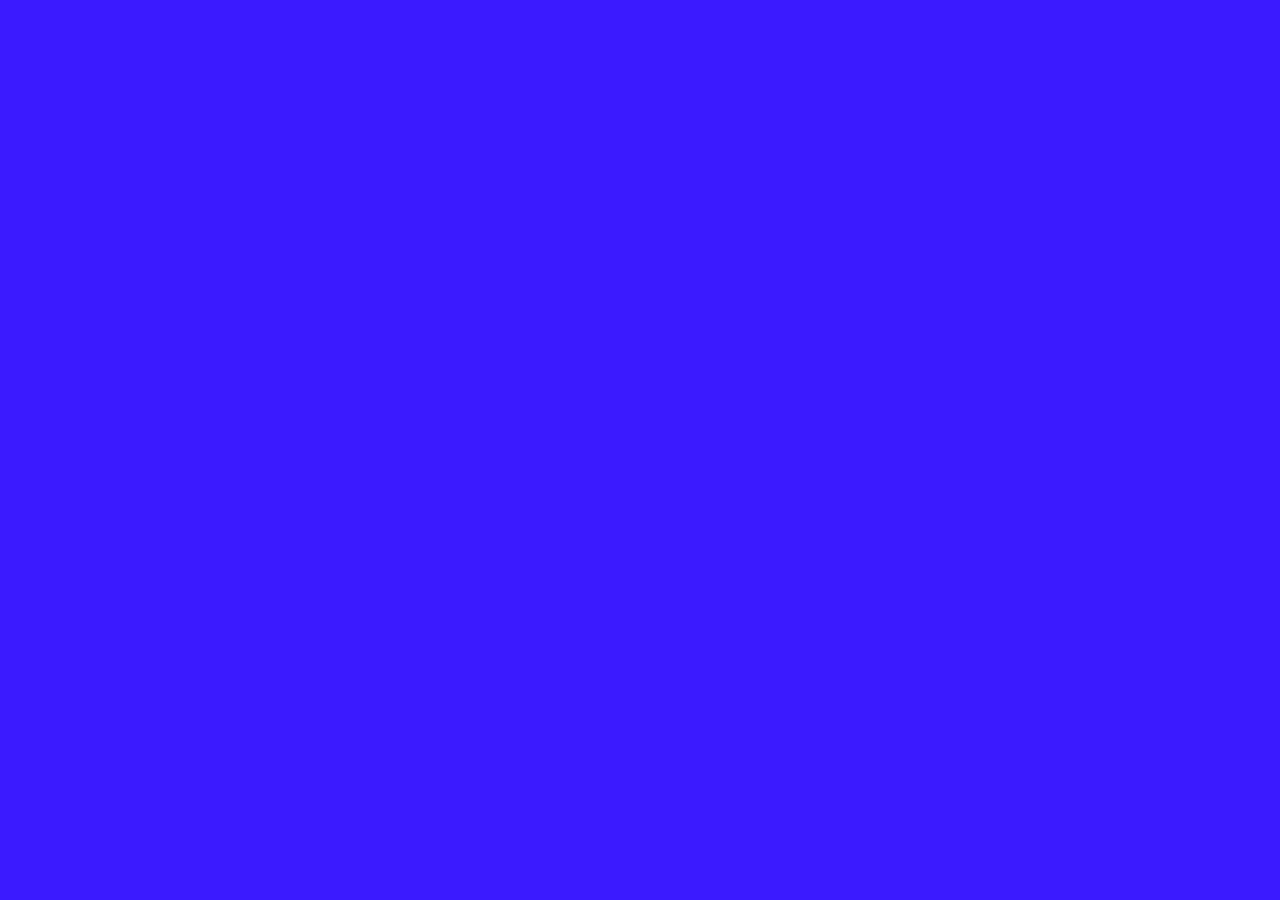
==== aula_12/exemplos/index.html @ c2be29db "atividade12" ====
<!DOCTYPE html>
<html lang="en">
<head>
    <meta charset="UTF-8">
    <meta name="viewport" content="width=device-width, initial-scale=1.0">
    <title>Document</title>
    <link rel="stylesheet" href="estilização.css">
</head>
<body>
    


</body>
</html>
---- aula_12/exemplos/estilização.css ----
body {
    background: #3A19FF;
    font-family: Arial, sans-serif; 
}  

 h1 {
    color: #DEFF19;
    
 }
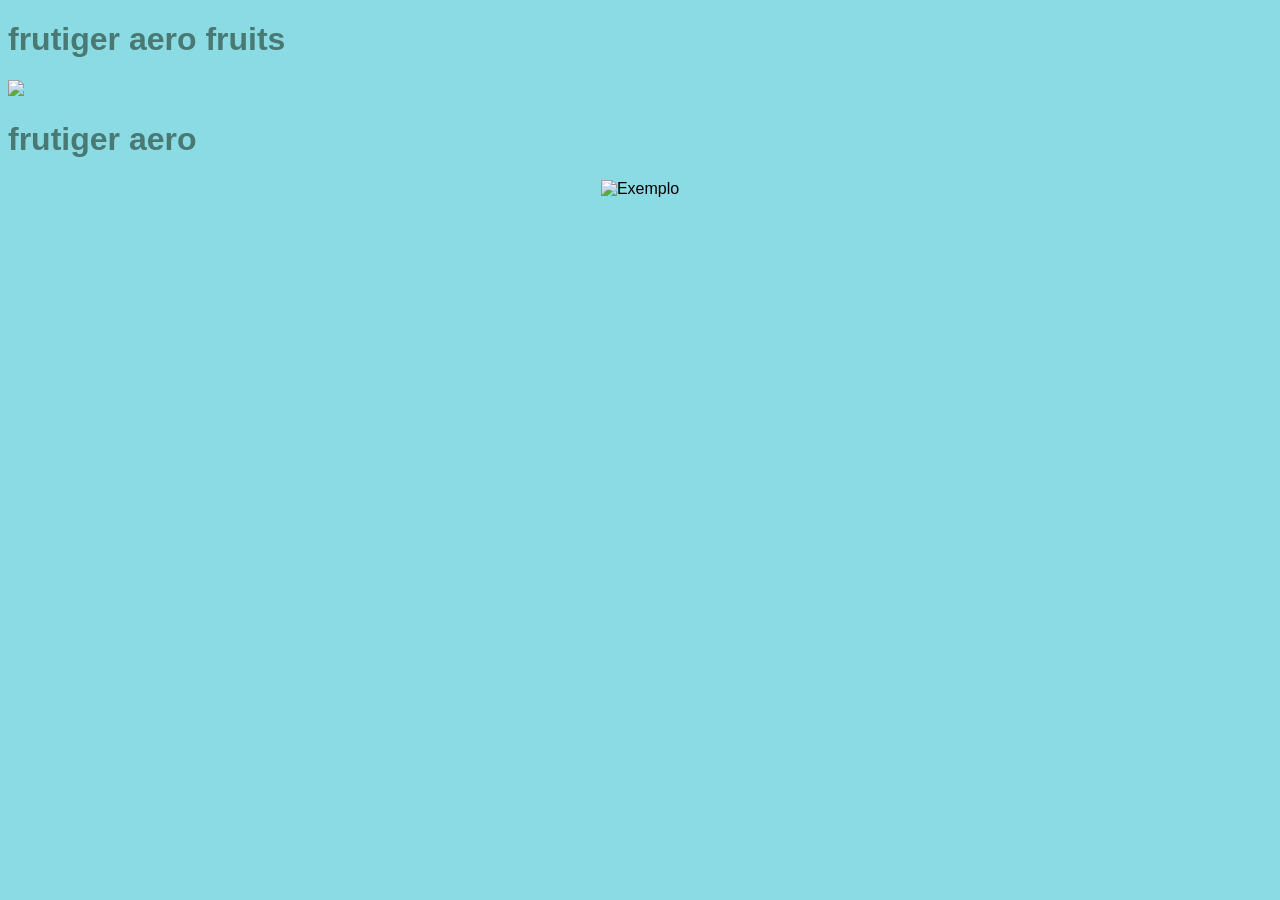
==== commit 04ba6bfa: "atividade08" ====
--- a/aula_12/exemplos/index.html
+++ b/aula_12/exemplos/index.html
@@ -7,7 +7,17 @@
     <link rel="stylesheet" href="estilização.css">
 </head>
 <body>
-    
+     
+    <h1>frutiger aero fruits</h1>
+ <img 
+  src="https://i.pinimg.com/736x/d1/5f/a1/d15fa10aa477d5db32e0127648e2444b.jpg" width="350">
+  
+ <h1>frutiger aero</h1>
+
+
+<div class="container">
+  <img src="https://i.pinimg.com/736x/d1/5f/a1/d15fa10aa477d5db32e0127648e2444b.jpg" width="350px" alt="Exemplo">
+</div>
 
 
 </body>
--- a/aula_12/exemplos/estilização.css
+++ b/aula_12/exemplos/estilização.css
@@ -1,9 +1,17 @@
  body {
-    background: #3A19FF;
+    background: #8BDBE4;
     font-family: Arial, sans-serif; 
 }  
 
  h1 {
-    color: #DEFF19;
+    color: hsl(171, 25%, 38%);
     
- } + } 
+
+ .container {
+  text-align: center;
+}
+
+.titulo-centralizado {
+  text-align: center;
+}
